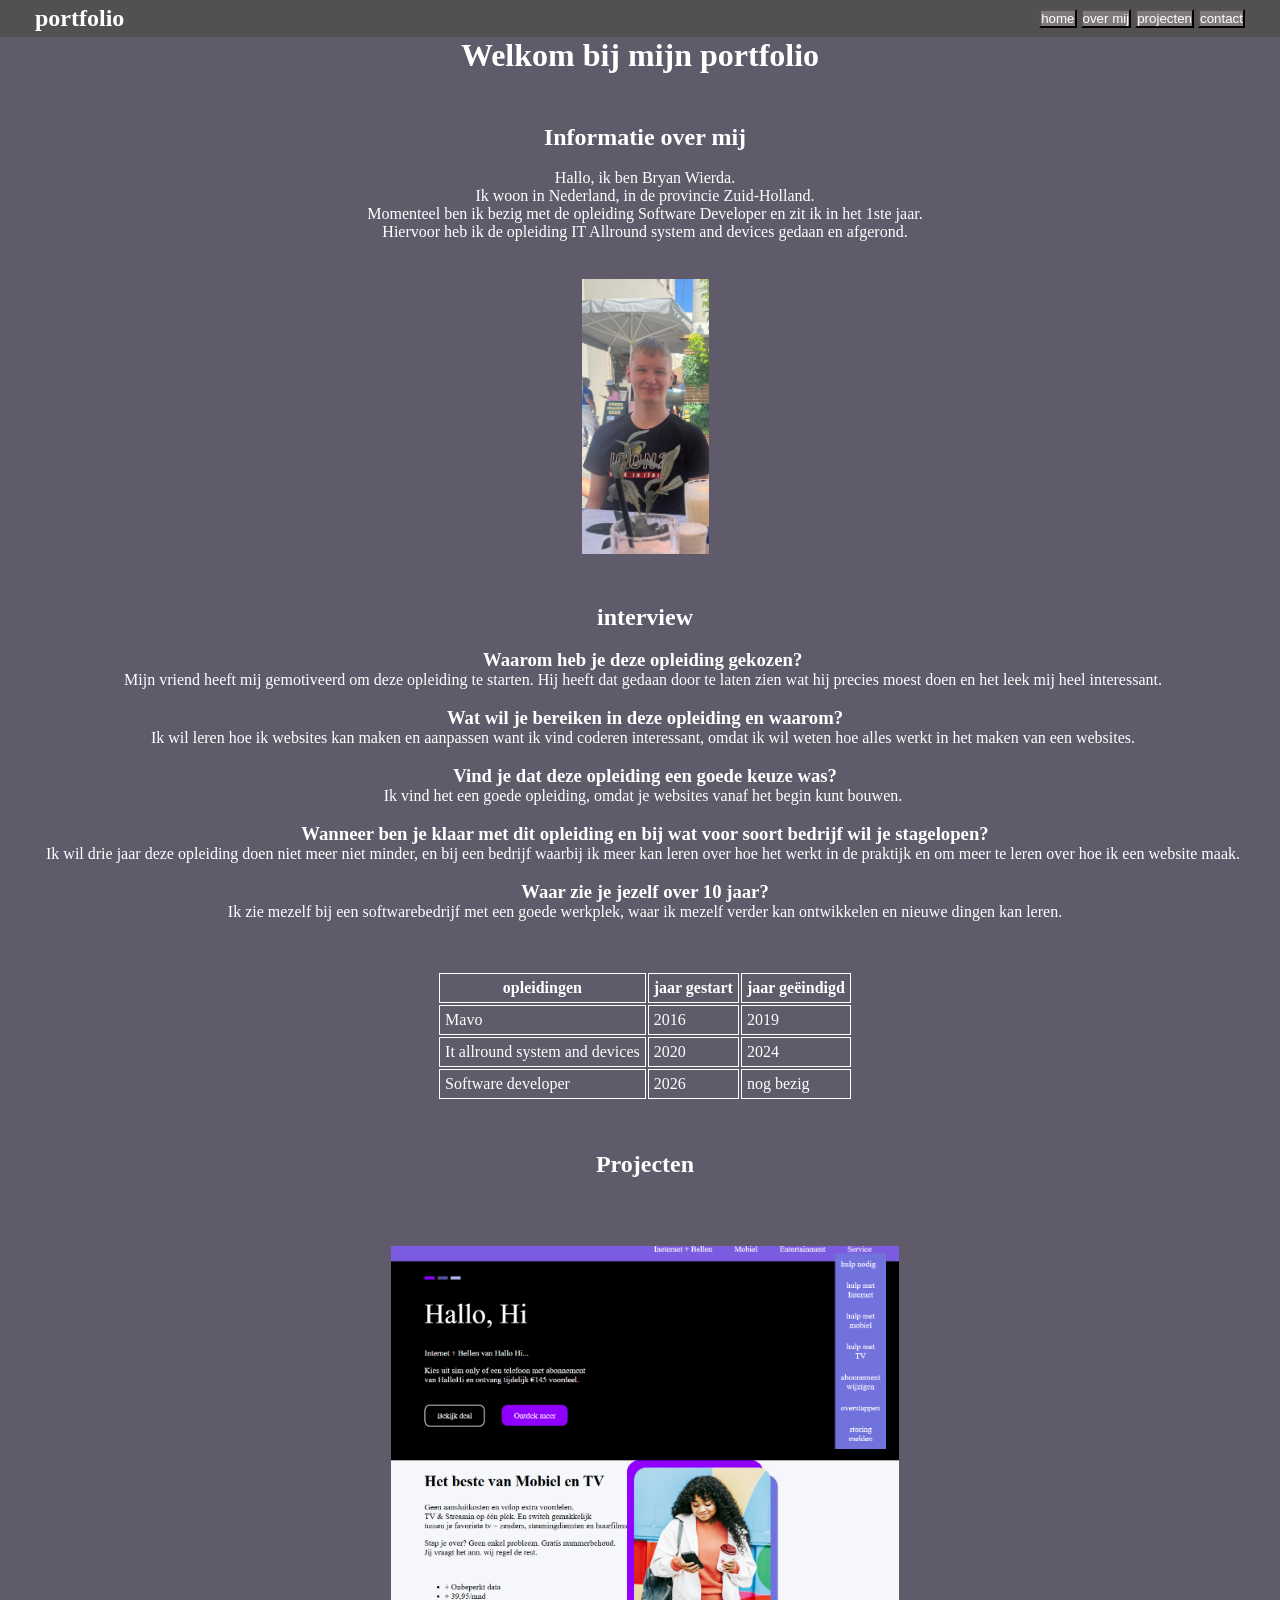
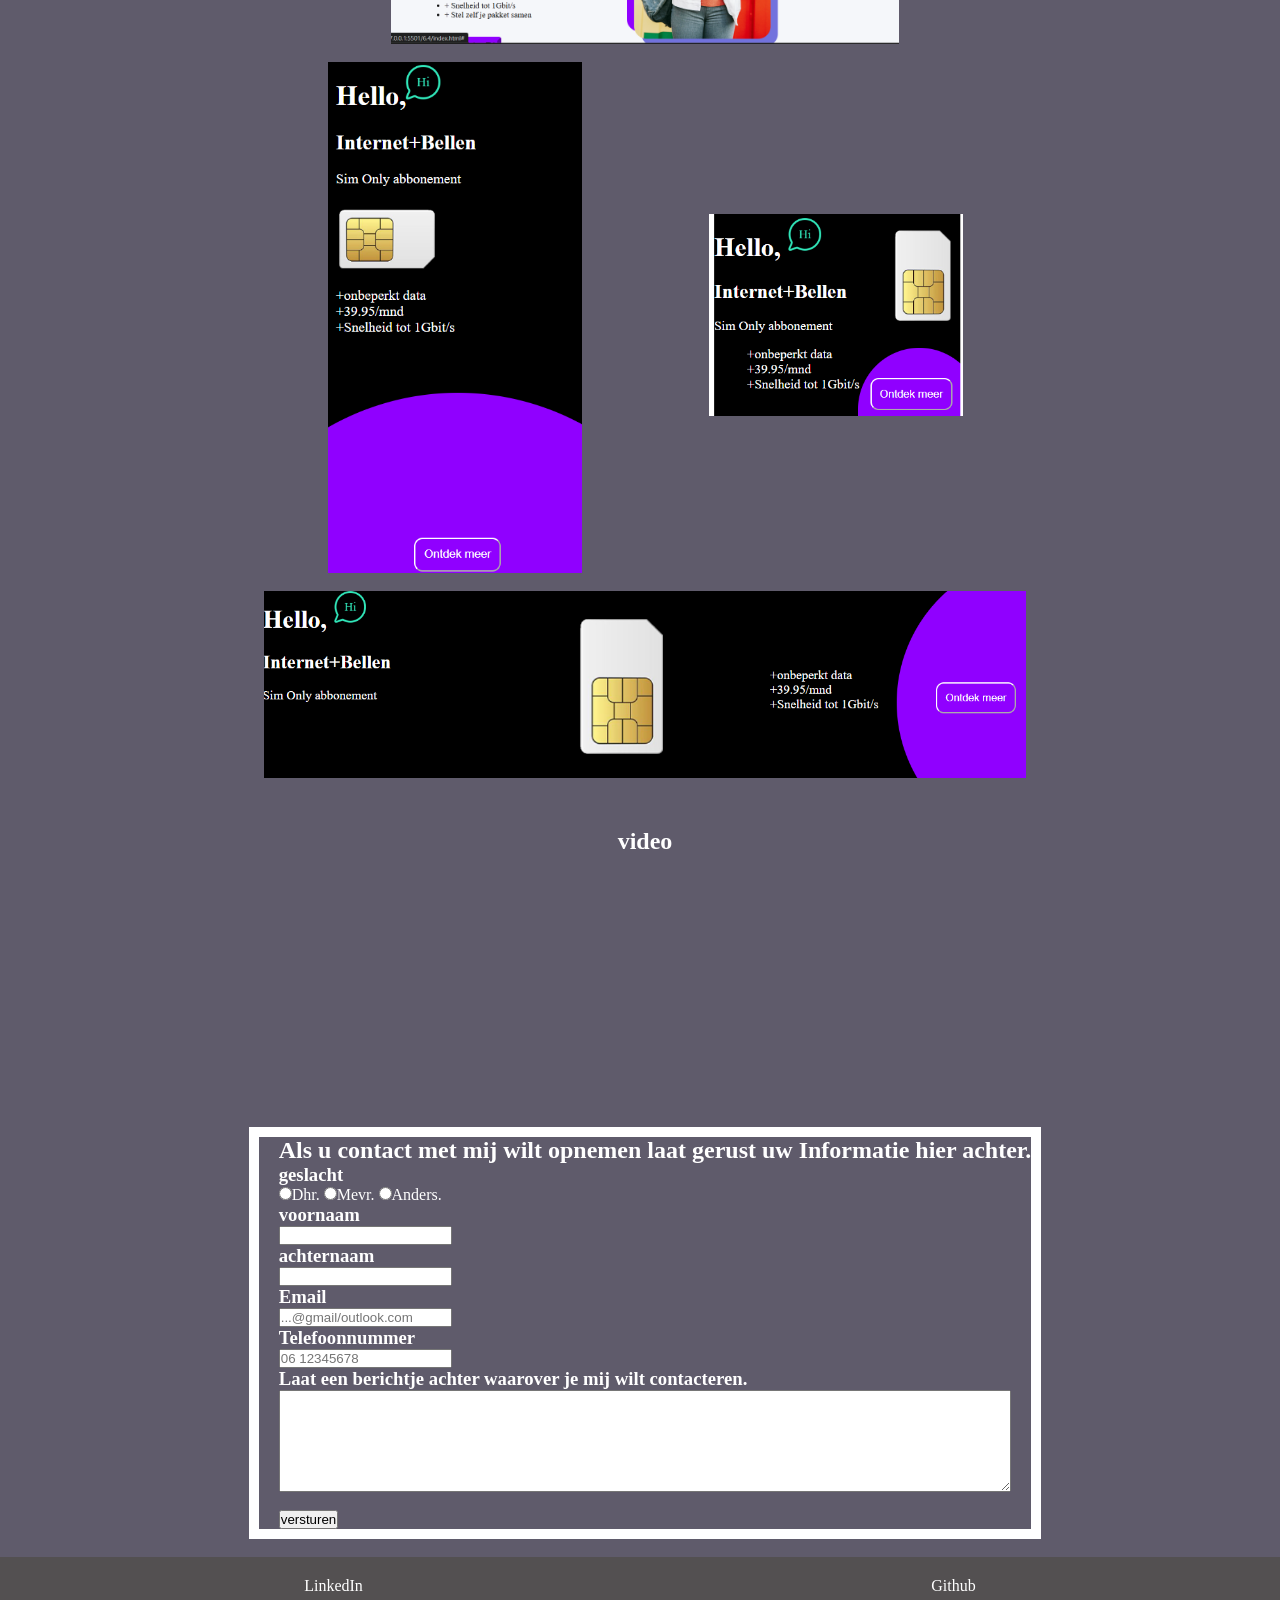
==== website-portofolio/index.html @ 6cfcdbbc "update" ====
<!doctype html>
<html lang="en">
  <head>
    <meta charset="UTF-8" />
    <meta name="viewport" content="width=device-width, initial-scale=1.0" />
    <title>portfolio website</title>
    <link rel="stylesheet" href="main.css" />
  </head>

  <body>
    <nav>
      <h1 class="woord">portfolio</h1>

      <div class="knop">
        <button class="home"><a class="home" href="#home">home</a></button>
        <button class="over">
          <a class="over" href="#over mij">over mij</a>
        </button>
        <button class="projecten">
          <a class="projecten" href="#projecten">projecten</a>
        </button>
        <button class="contact">
          <a class="contact" href="#contact">contact</a>
        </button>
      </div>
    </nav>

    <h1 class="h1" id="home">Welkom bij mijn portfolio</h1>

    <section class="section">
      <div class="Informatie">
        <h2 id="over mij">Informatie over mij</h2>

        <br />

        <p>Hallo, ik ben Bryan Wierda.</p>

        <p>Ik woon in Nederland, in de provincie Zuid-Holland.</p>

        <p>
          Momenteel ben ik bezig met de opleiding Software Developer en zit ik
          in het 1ste jaar.
        </p>

        <p>
          Hiervoor heb ik de opleiding IT Allround system and devices gedaan en
          afgerond.
        </p>

        <img class="bryan" src="bryan.jpg" alt="foto" />
      </div>

      <h2 class="interview">interview</h2>

      <br />

      <h3>Waarom heb je deze opleiding gekozen? </h3>

      <p>
        Mijn vriend heeft mij gemotiveerd om deze opleiding te starten. Hij
        heeft dat gedaan door te laten zien wat hij precies moest doen en het
        leek mij heel interessant. 
      </p>

      <br />

      <h3>Wat wil je bereiken in deze opleiding en waarom?</h3>

      <p>
        Ik wil leren hoe ik websites kan maken en aanpassen want ik vind coderen
        interessant, omdat ik wil weten hoe alles werkt in het maken van een
        websites. 
      </p>

      <br />

      <h3>Vind je dat deze opleiding een goede keuze was?</h3>

      <p>
        Ik vind het een goede opleiding, omdat je websites vanaf het begin kunt
        bouwen. 
      </p>

      <br />

      <h3>
        Wanneer ben je klaar met dit opleiding en bij wat voor soort bedrijf wil
        je stagelopen?
      </h3>

      <p>
        Ik wil drie jaar deze opleiding doen niet meer niet minder, en bij een
        bedrijf waarbij ik meer kan leren over hoe het werkt in de praktijk en
        om meer te leren over hoe ik een website maak. 
      </p>

      <br />

      <h3>Waar zie je jezelf over 10 jaar?</h3>

      <p>
        Ik zie mezelf bij een softwarebedrijf met een goede werkplek, waar ik
        mezelf verder kan ontwikkelen en nieuwe dingen kan leren.
      </p>

      <table class="center">
        <thead>
          <tr>
            <th>opleidingen</th>
            <th>jaar gestart</th>
            <th>jaar geëindigd</th>
          </tr>
        </thead>

        <tbody>
          <tr>
            <td>Mavo</td>
            <td>2016</td>
            <td>2019</td>
          </tr>
        </tbody>

        <tbody>
          <tr>
            <td>It allround system and devices</td>
            <td>2020</td>
            <td>2024</td>
          </tr>
        </tbody>

        <tbody>
          <tr>
            <td>Software developer</td>
            <td>2026</td>
            <td>nog bezig</td>
          </tr>
        </tbody>
      </table>

      <h2 class="prim" id="projecten">Projecten</h2>

      <br />

      <div class="prim">
        <img class="img1" src="Screenshot 2026-10-16 131220.png" alt="foto" />
      </div>
      <br />

      <div class="ban">
        <img class="banner2" src="banner-300-600.png" alt="banner" />
        <img class="banner1" src="banner-300x250.png" alt="banner" />
      </div>
      <br />

      <div class="ban3">
        <img class="banner3" src="lange-banner.png" alt="banner" />
      </div>

      <!-- <div class="ban">

            <img class="banner2" src="banner-300x600.png" alt="banner">
            <img class="banner1" src="banner-300x250.png" alt="banner">

        </div> <br>

        <div class="ban3">

            <img class="banner3" src="banner-970x250.png" alt="banner">

        </div> -->

      <h2 class="vid">video</h2>
      <iframe
        class="video"
        src="https://www.youtube.com/embed/Xpfux5eKOj0"
        frameborder="0"
      ></iframe>

      <br />
      <br id="contact" />
      <br />
      <br />

      <div class="formulier">
        <div class="demon">
          <h2>
            Als u contact met mij wilt opnemen laat gerust uw Informatie hier
            achter.
          </h2>

          <h3 class="staan">geslacht</h3>
          <input type="radio" name="Aanhef" />Dhr.
          <input type="radio" name="Aanhef" />Mevr.
          <input type="radio" name="Aanhef" />Anders.

          <h3 class="staan">voornaam</h3>
          <input type="text" pattern="[a-zA-Z\s]+" required />

          <h3 class="staan">achternaam</h3>
          <input type="text" pattern="[a-zA-Z\s]+" required />

          <h3 class="staan">Email</h3>
          <input type="email" placeholder="...@gmail/outlook.com" />

          <h3 class="staan">Telefoonnummer</h3>
          <input type="text" placeholder="06 12345678" />

          <h3 class="staan">
            Laat een berichtje achter waarover je mij wilt contacteren.
          </h3>
          <textarea class="text" required></textarea>

          <br />

          <button type="submit">versturen</button>
        </div>
      </div>
    </section>

    <br />

    <footer>
      <div class="links">
        <a href="https://www.linkedin.com/in/bryan-wierda-0701452a3/"
          >LinkedIn</a
        >
      </div>

      <div class="rechts">
        <a href="https://github.com/BryanWierda">Github</a>
      </div>
    </footer>
  </body>
</html>
---- website-portofolio/main.css ----
*{
    padding: 0;
    margin: 0;

}

html{
    scroll-padding-top: 80px;
    scroll-behavior: smooth;
}

body{
    background-color: #5F5B6B;
    color: white;
}

.h1{
    padding-bottom: 50px;
}

h2{
    display: flex;
    justify-content: center;
}

h3{
    display: flex;
    justify-content: center;
}

p{
    display: flex;
    justify-content: center;
}

.section{
    padding-left: 10px;
}

nav{
    display: flex;
    position: sticky;
    top: 0px;
    align-items: center;
    overflow: hidden;
    padding-bottom: 30px;
    background-color: #535051;
    justify-content: space-between;
    padding: 5px 35px;
}

.informatie{
    display: flex;
    justify-content: center;
    
}

.woord{
    display: flex;
    align-items: flex-start;
}

h1{
    display: flex;
    justify-content: center;
    align-items: center;    
}

.home{
    background-color: #7F7979;
    color: white;
    text-decoration: none;
}

.home:hover{
    color: #535051;
}

.over{
    background-color: #7F7979;
    color: white;
    text-decoration: none;
}

.over:hover{
    color: #535051;
}

.projecten{
    background-color: #7F7979;
    color: white;
    text-decoration: none;
}

.projecten:hover{
    color: #535051;
}

.contact{
    background-color: #7F7979;
    color: white;
    text-decoration: none;
}

.contact:hover{
    color: #535051;
}

.bryan{
    display: flex;
    margin-left: 45%;
    padding-top: 3%;
    width: 10%;
    height: 10%;
}

.interview{
    padding-top: 50px;
}

.img1{
    width: 40%;
}

.prim{
    display: flex;
    justify-content: center;
    padding-top: 50px;
}

.ban{
    display: flex;
    justify-content: center;
}

.banner1{
    width: 20%;
    height: 20%;
    padding-left: 5%;
    padding-top: 12%;
}

.banner2{
    width: 20%;
    padding-right: 5%;
}

.banner3{
    width: 60%;
}

.ban3{
    display: flex;
    justify-content: center;
}

.video{
    display: flex;
    margin-left: 40%;
}

.vid{
    padding-top: 50px;
    padding-bottom: 50px;
}

.formulier{
    display: flex;
    justify-content: center;    
}    

.staan{
    justify-content: flex-start;
}

.demon{
    border: 10px solid white;
    padding-left: 20px;
}


th{
    border: 1px solid white;
    padding: 5px;
}
td{
    border: 1px solid white;
    padding: 5px;
}

.center{
    margin-left: auto;
    margin-right: auto;
    padding-top: 50px;
}

.links{
    display: flex;
    align-items: center;
    flex-direction: row;
    gap: 150px;
    
}
.links a{
    text-decoration: none;
    color: white;
}

.rechts{
    display: flex;
    align-items: center;
    flex-direction: row;
    gap: 150px;
}
.rechts a{
    text-decoration-line: none;
    color: white;
}

.text{
    display: flex;
    justify-content: center;
    width: 730px;
    height: 100px;
}




footer{
    display: flex;
    align-items: center;
    justify-content: space-around;
    background-color: #535051;
    padding: 20px;
}
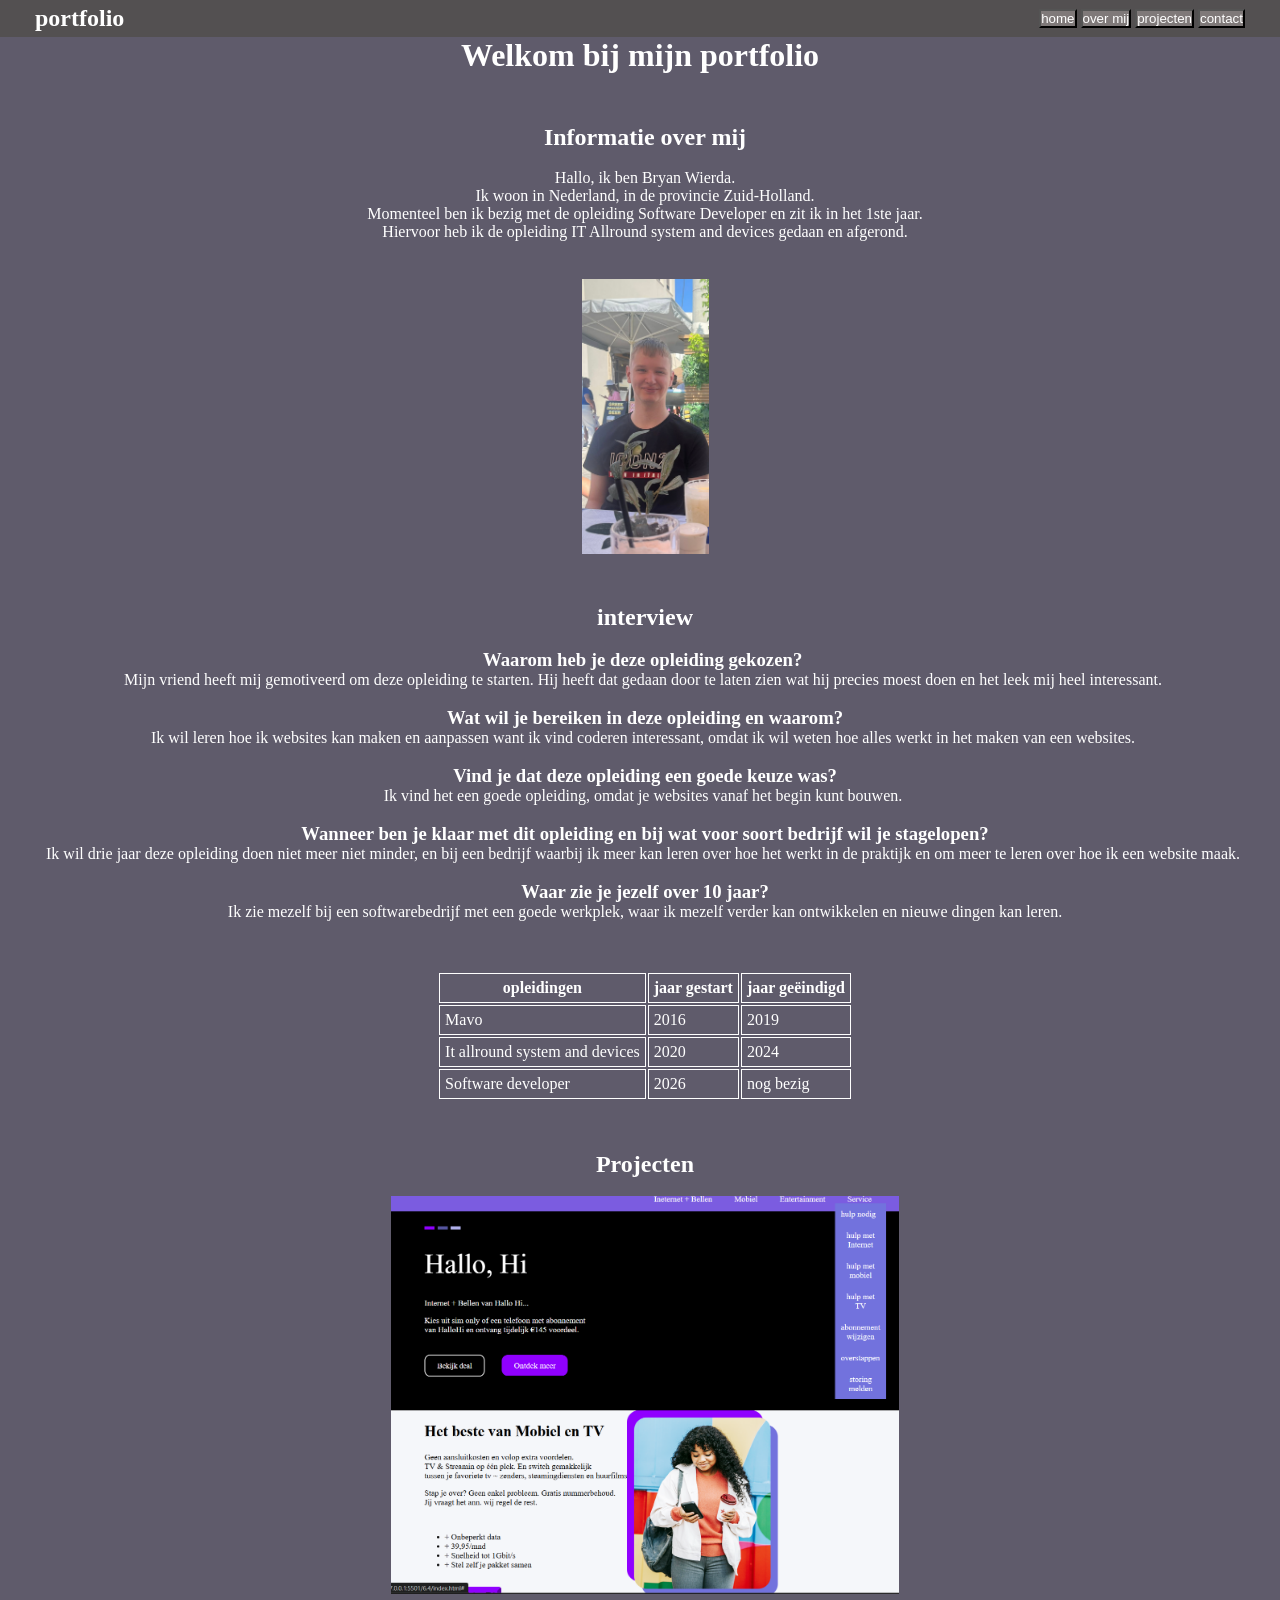
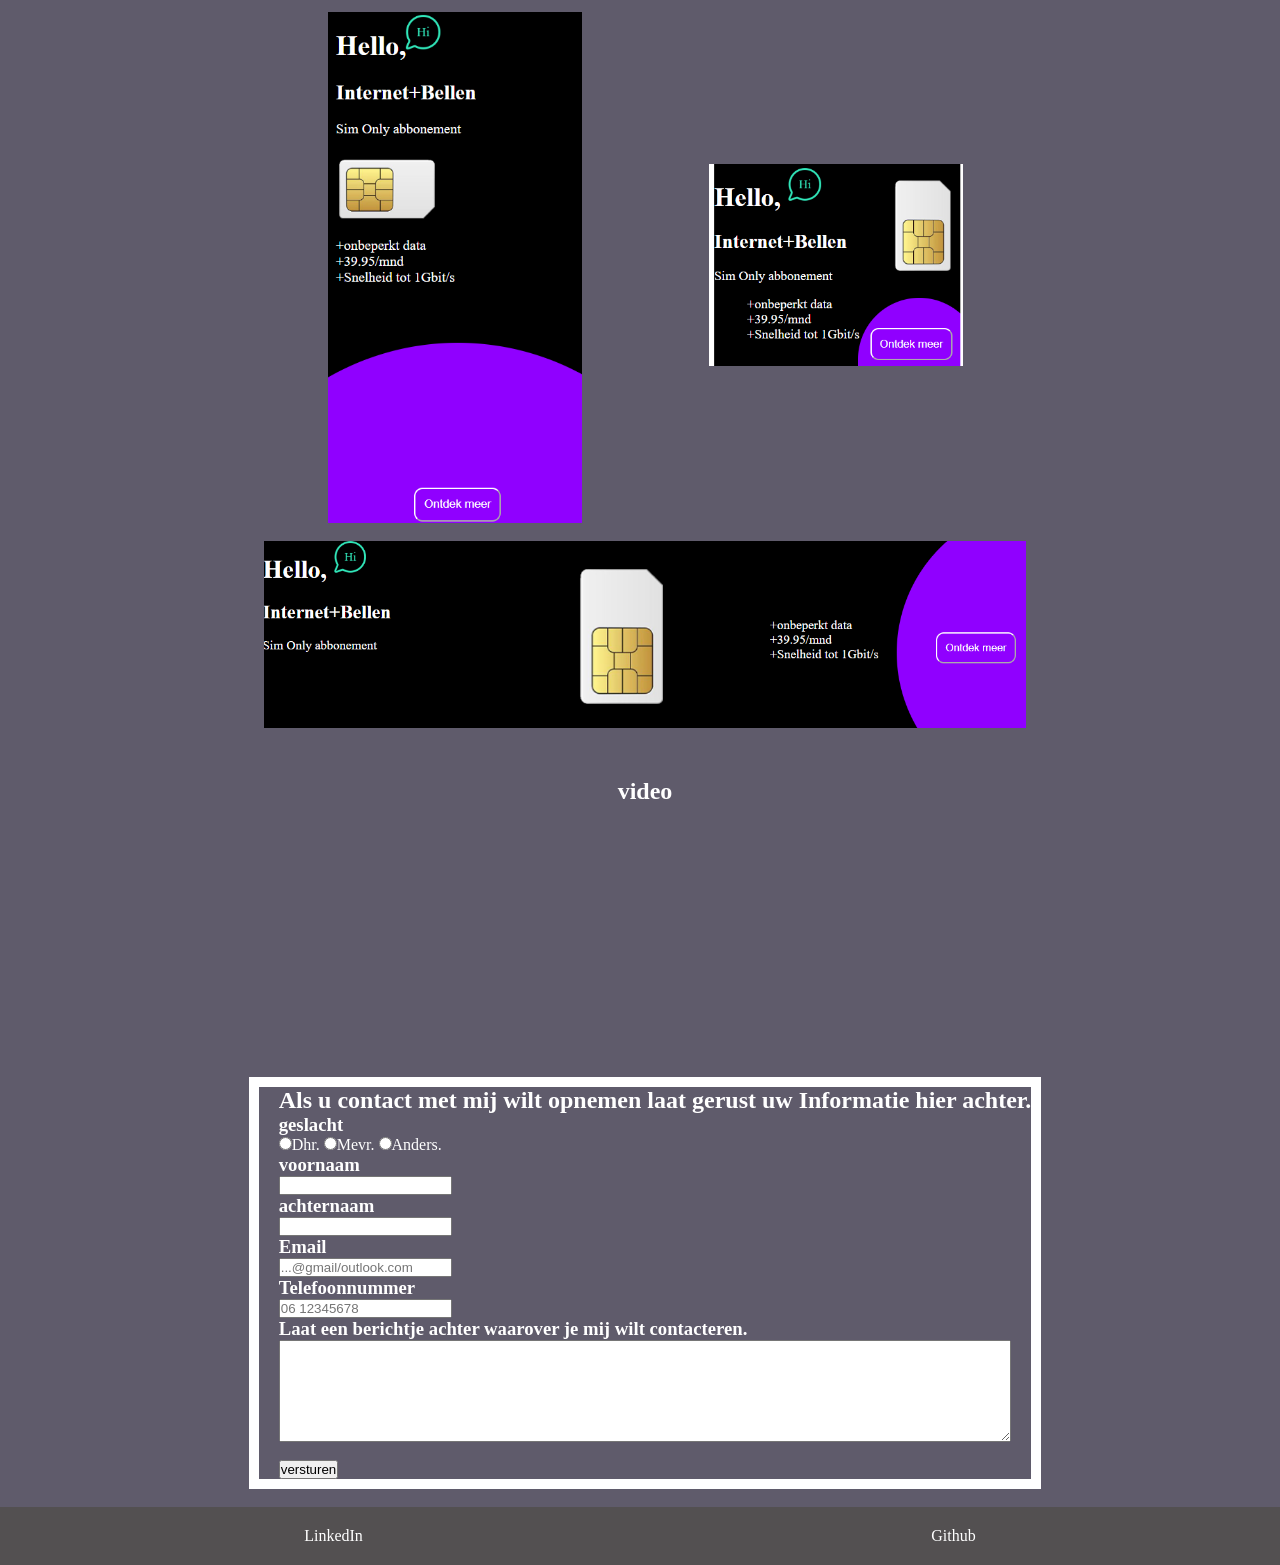
==== commit 53b7db55: "update" ====
--- a/website-portofolio/index.html
+++ b/website-portofolio/index.html
@@ -137,7 +137,7 @@
         </tbody>
       </table>
 
-      <h2 class="prim" id="projecten">Projecten</h2>
+      <h2 id="projecten" class="prim">Projecten</h2>
 
       <br />
 
@@ -172,7 +172,7 @@
       <h2 class="vid">video</h2>
       <iframe
         class="video"
-        src="https://www.youtube.com/embed/Xpfux5eKOj0"
+        src="https://www.youtube.com/embed/Ki_0iES2cGI"
         frameborder="0"
       ></iframe>
 
--- a/website-portofolio/main.css
+++ b/website-portofolio/main.css
@@ -5,7 +5,7 @@
 }
 
 html{
-    scroll-padding-top: 80px;
+    scroll-padding-top: 50px;
     scroll-behavior: smooth;
 }
 
@@ -125,7 +125,7 @@
 .prim{
     display: flex;
     justify-content: center;
-    padding-top: 50px;
+   
 }
 
 .ban{
@@ -192,6 +192,7 @@
     margin-left: auto;
     margin-right: auto;
     padding-top: 50px;
+    padding-bottom: 50px;
 }
 
 .links{
